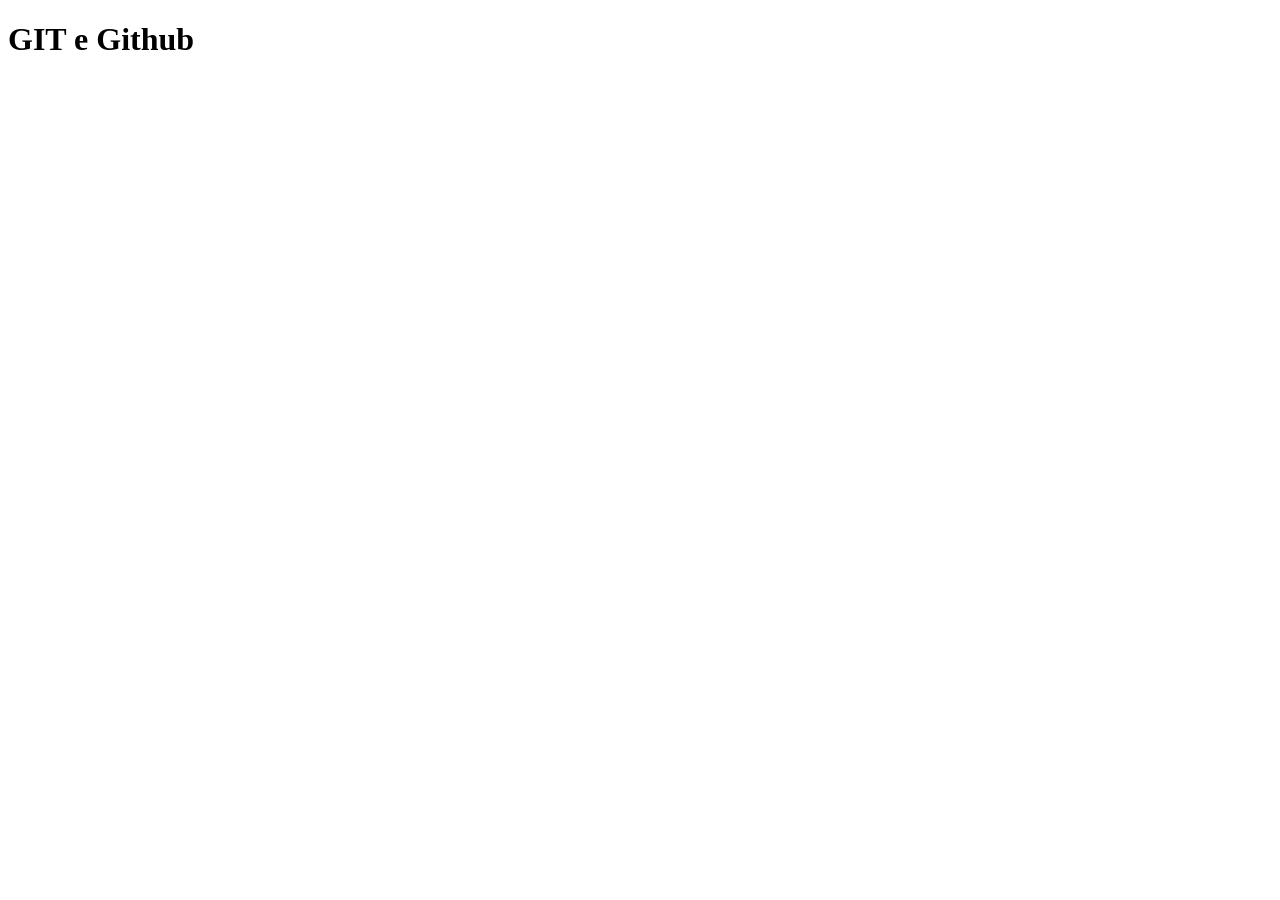
==== index.html @ bb8fd867 "cridado estrutura basica do html" ====
<!DOCTYPE html>
<html lang="pt-br">
<head>
    <meta charset="UTF-8">
    <meta name="viewport" content="width=device-width, initial-scale=1.0">
    <title>Exemplo de git</title>
</head>
<body>
    <h1>GIT e Github</h1>
</body>
</html>
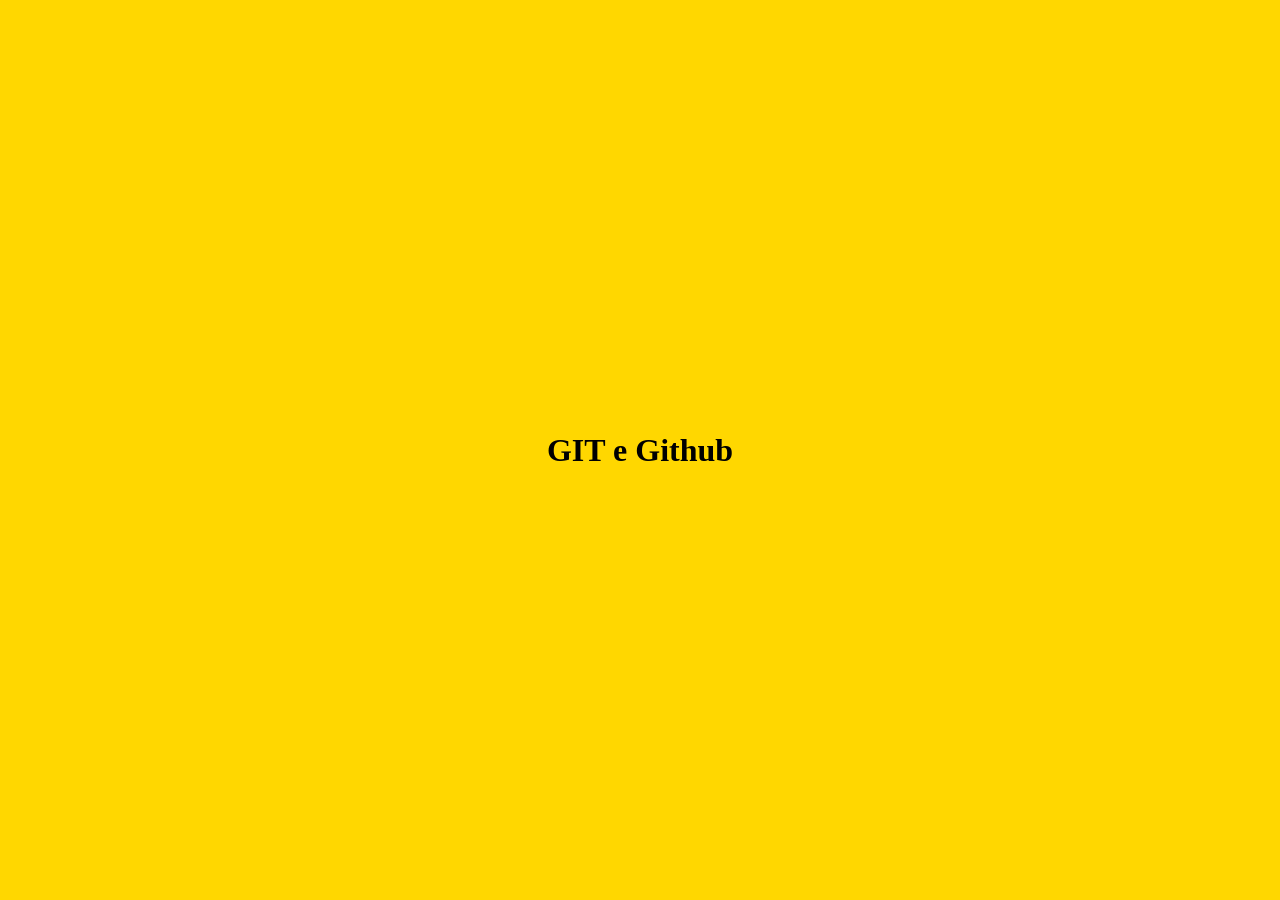
==== commit 90268ceb: "links do git criados" ====
--- a/index.html
+++ b/index.html
@@ -1,11 +1,14 @@
 <!DOCTYPE html>
 <html lang="pt-br">
 <head>
+    <link rel="stylesheet" href="style.css">
     <meta charset="UTF-8">
     <meta name="viewport" content="width=device-width, initial-scale=1.0">
     <title>Exemplo de git</title>
 </head>
 <body>
-    <h1>GIT e Github</h1>
+    <h1>
+        <a href=""> GIT</a> e <a href=""> Github</a> 
+    </h1>
 </body>
 </html>
--- a/style.css
+++ b/style.css
@@ -0,0 +1,17 @@
+* {
+    padding: 0px;
+    margin: 0px;
+    box-sizing: border-box;
+}
+
+body {
+    background-color: gold;
+    display: flex;
+    justify-content: center;
+    align-items: center;
+    height: 100vh;
+}
+a {
+    text-decoration: none;
+    color: inherit;
+}
